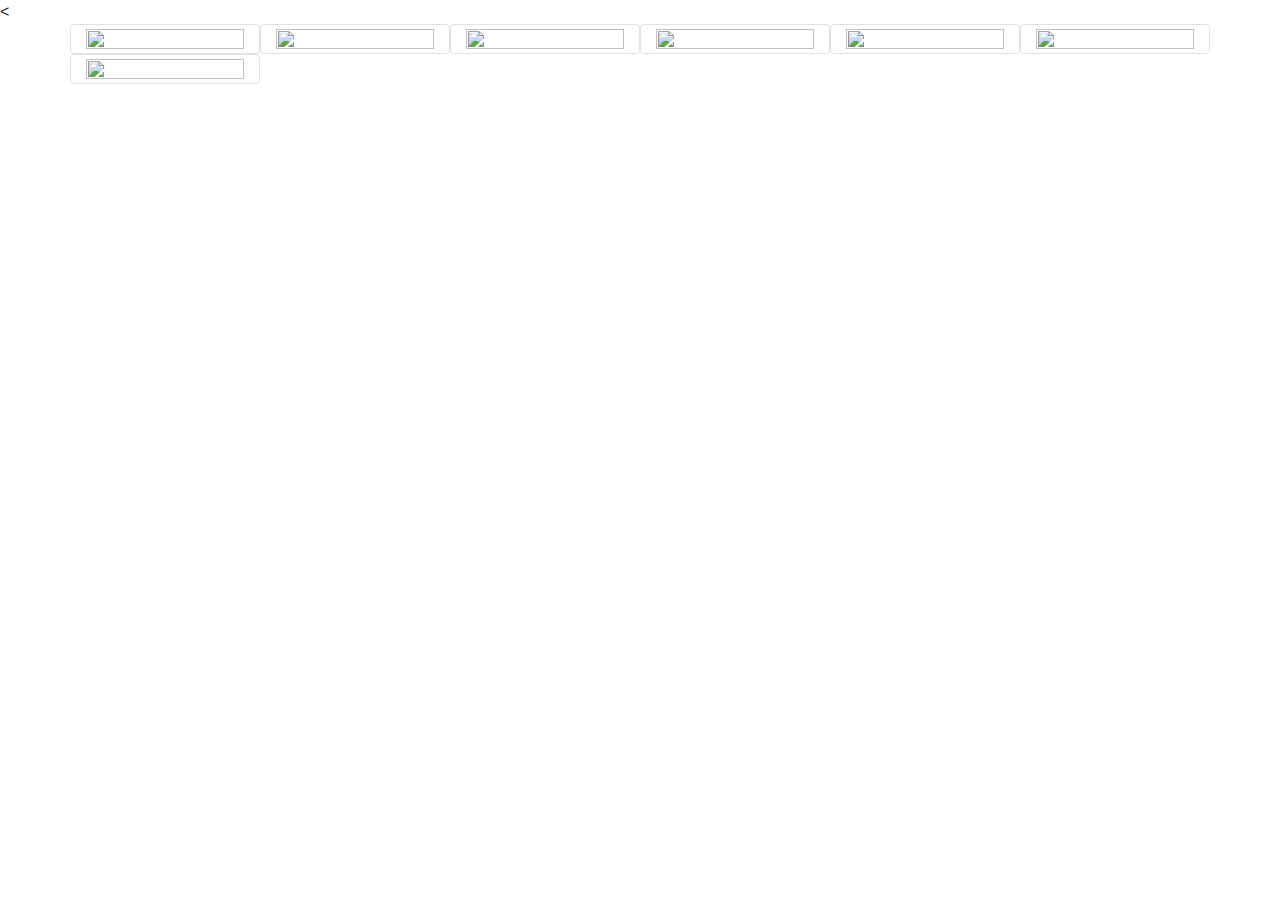
==== index.html @ 482fe5d6 "Rename photoGallery.html to index.html" ====
<html lang="en">
   <head>
     <meta charset="utf-8"/>
     <title>Photo Gallery</title>
     <link rel="stylesheet" type="text/css" href="css/photoGallery.css">
     <meta charset = "UTF-8">
     <link rel="stylesheet" href="https://cdn.jsdelivr.net/npm/bootstrap@4.0.0/dist/css/bootstrap.min.css" integrity="sha384-Gn5384xqQ1aoWXA+058RXPxPg6fy4IWvTNh0E263XmFcJlSAwiGgFAW/dAiS6JXm" crossorigin="anonymous">
     <script src="https://cdn.jsdelivr.net/npm/bootstrap@4.0.0/dist/js/bootstrap.min.js" integrity="sha384-JZR6Spejh4U02d8jOt6vLEHfe/JQGiRRSQQxSfFWpi1MquVdAyjUar5+76PVCmYl" crossorigin="anonymous"></script>
   </head>

   <<body>
      <div class = "container">
        <div class = "row">
        <img src = "file:///Users/cichonkendall/Documents/webPages/images/IMG_0303.jpeg"
        class="col-sm-6 col-md-4 col-lg-2 img-thumbnail">
        <img src = "https://s3-us-west-2.amazonaws.com/s.cdpn.io/389177/bacon.jpg"
        class="col-sm-6 col-md-4 col-lg-2 img-thumbnail">
        <img src = "https://s3-us-west-2.amazonaws.com/s.cdpn.io/389177/bacon.jpg"
        class="col-sm-6 col-md-4 col-lg-2 img-thumbnail">
        <img src = "https://s3-us-west-2.amazonaws.com/s.cdpn.io/389177/bacon.jpg"
        class="col-sm-6 col-md-4 col-lg-2 img-thumbnail">
        <img src = "https://s3-us-west-2.amazonaws.com/s.cdpn.io/389177/bacon.jpg"
        class="col-sm-6 col-md-4 col-lg-2 img-thumbnail">
        <img src = "https://s3-us-west-2.amazonaws.com/s.cdpn.io/389177/bacon.jpg"
        class="col-sm-6 col-md-4 col-lg-2 img-thumbnail">
        <img src = "https://s3-us-west-2.amazonaws.com/s.cdpn.io/389177/bacon.jpg"
        class="col-sm-6 col-md-4 col-lg-2 img-thumbnail">
     </div>
     <script src="https://code.jquery.com/jquery-3.2.1.slim.min.js" integrity="sha384-KJ3o2DKtIkvYIK3UENzmM7KCkRr/rE9/Qpg6aAZGJwFDMVNA/GpGFF93hXpG5KkN" crossorigin="anonymous"></script>
     <script src="https://cdn.jsdelivr.net/npm/popper.js@1.12.9/dist/umd/popper.min.js" integrity="sha384-ApNbgh9B+Y1QKtv3Rn7W3mgPxhU9K/ScQsAP7hUibX39j7fakFPskvXusvfa0b4Q" crossorigin="anonymous"></script>
   </body>
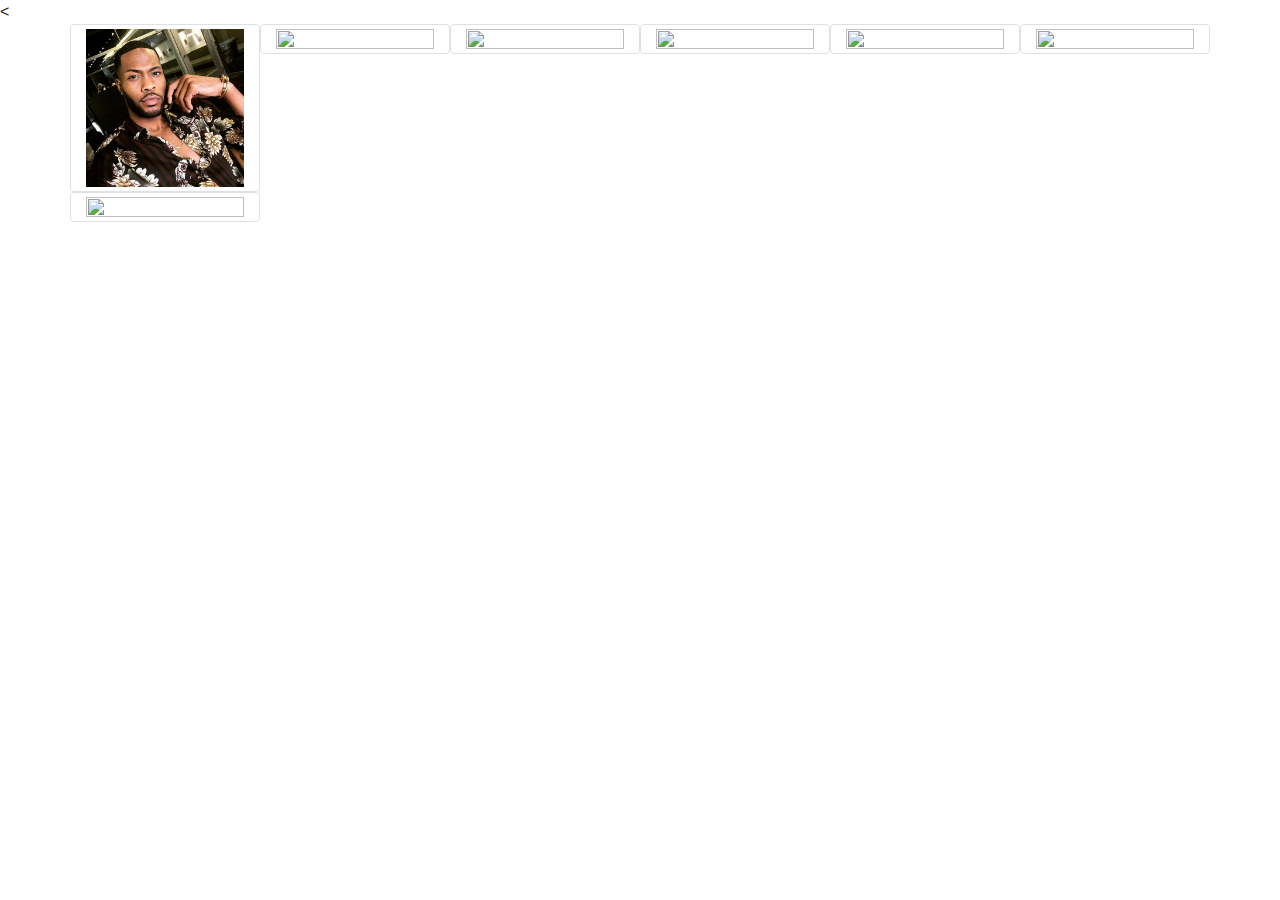
==== commit 13121faf: "Update index.html" ====
--- a/index.html
+++ b/index.html
@@ -11,7 +11,7 @@
    <<body>
       <div class = "container">
         <div class = "row">
-        <img src = "file:///Users/cichonkendall/Documents/webPages/images/IMG_0303.jpeg"
+        <img src = "images/IMG_0303.jpeg"
         class="col-sm-6 col-md-4 col-lg-2 img-thumbnail">
         <img src = "https://s3-us-west-2.amazonaws.com/s.cdpn.io/389177/bacon.jpg"
         class="col-sm-6 col-md-4 col-lg-2 img-thumbnail">
--- a/css/photoGallery.css
+++ b/css/photoGallery.css
@@ -0,0 +1,5 @@
+img {
+width: 200px;
+height: auto;
+border-radius: 25%
+}
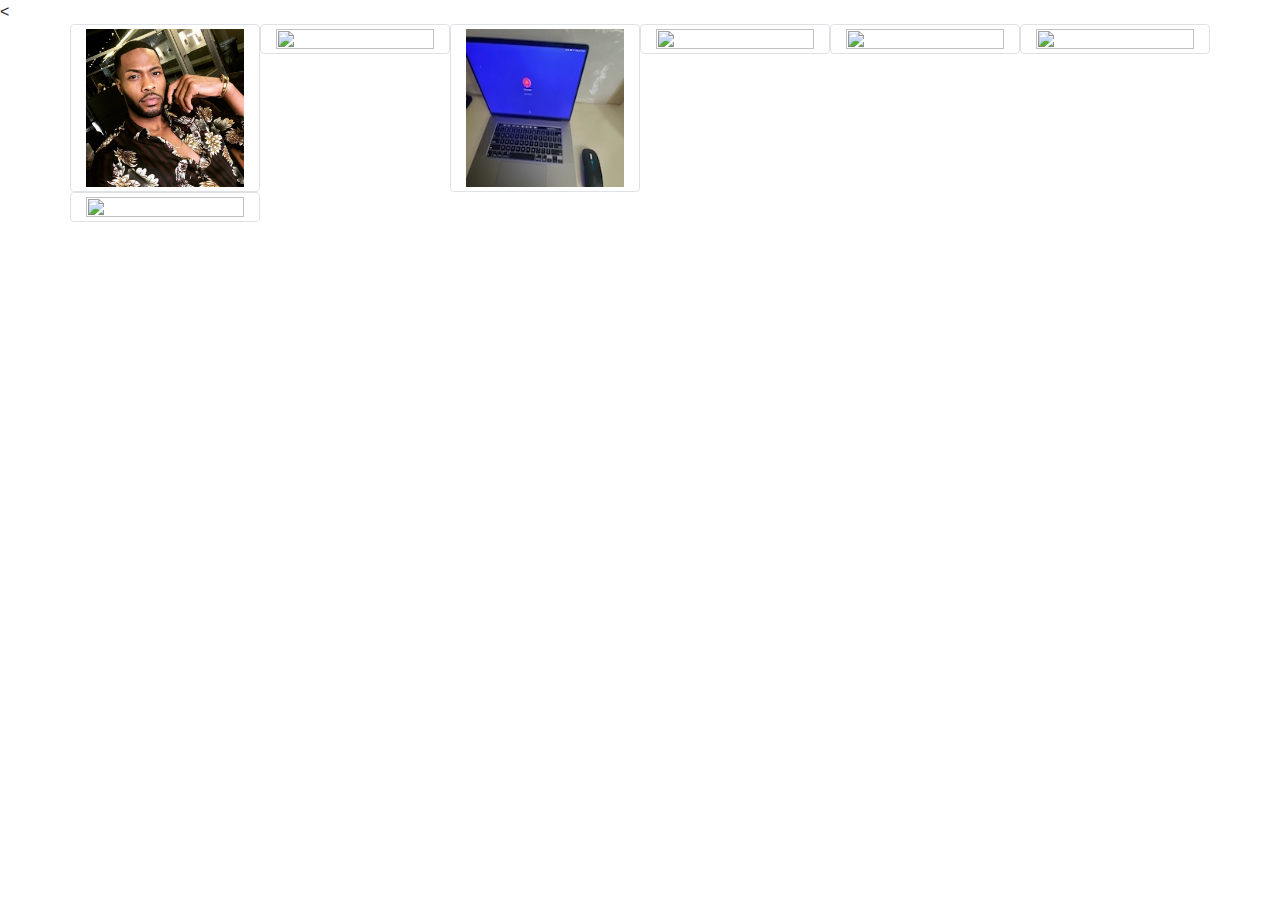
==== commit 89311108: "Update index.html" ====
--- a/index.html
+++ b/index.html
@@ -13,9 +13,9 @@
         <div class = "row">
         <img src = "images/IMG_0303.jpeg"
         class="col-sm-6 col-md-4 col-lg-2 img-thumbnail">
-        <img src = "https://s3-us-west-2.amazonaws.com/s.cdpn.io/389177/bacon.jpg"
+        <img src = "images/Cichon.jpe"
         class="col-sm-6 col-md-4 col-lg-2 img-thumbnail">
-        <img src = "https://s3-us-west-2.amazonaws.com/s.cdpn.io/389177/bacon.jpg"
+        <img src = "images/logo.jpg"
         class="col-sm-6 col-md-4 col-lg-2 img-thumbnail">
         <img src = "https://s3-us-west-2.amazonaws.com/s.cdpn.io/389177/bacon.jpg"
         class="col-sm-6 col-md-4 col-lg-2 img-thumbnail">
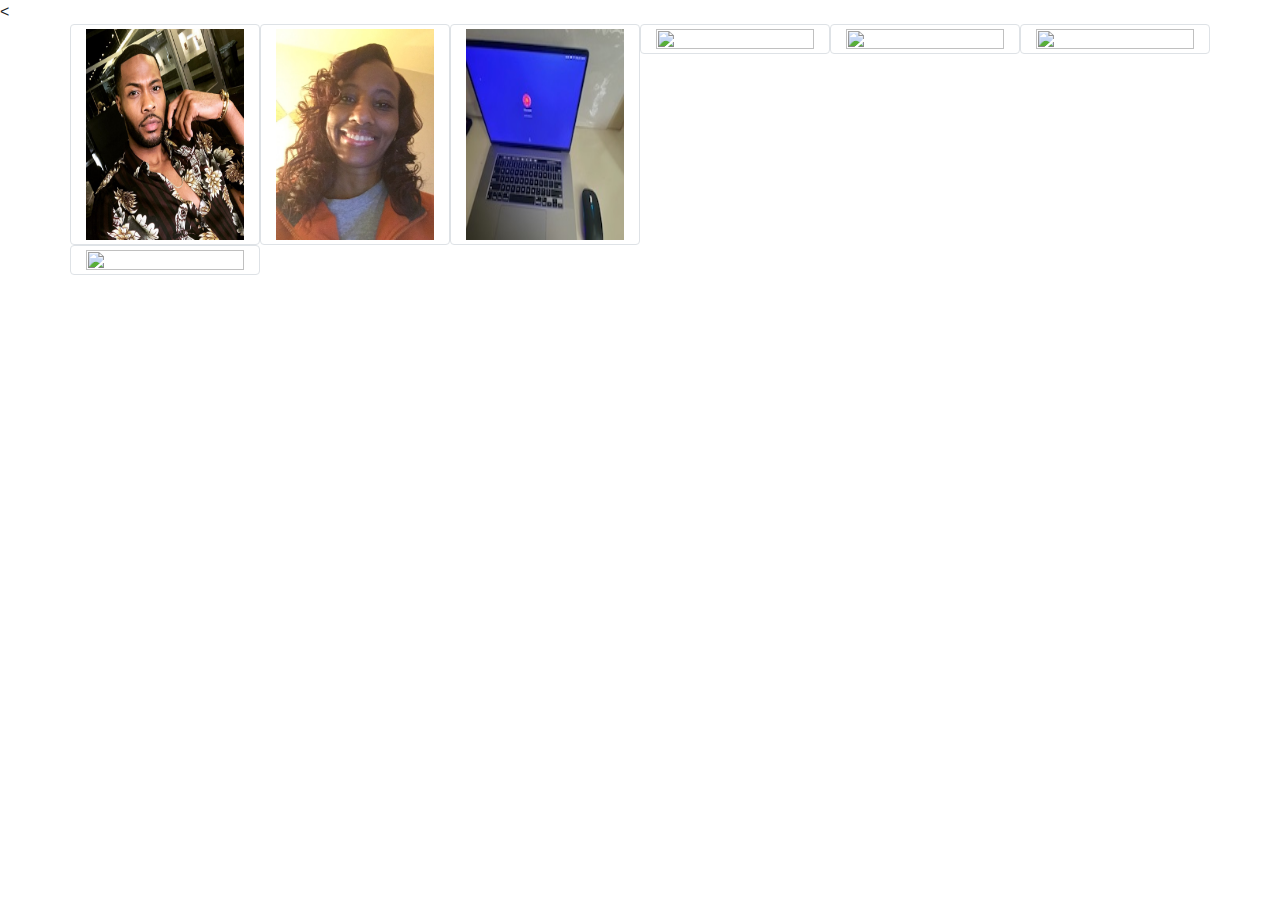
==== commit d568780f: "Update index.html" ====
--- a/index.html
+++ b/index.html
@@ -13,7 +13,7 @@
         <div class = "row">
         <img src = "images/IMG_0303.jpeg"
         class="col-sm-6 col-md-4 col-lg-2 img-thumbnail">
-        <img src = "images/Cichon.jpe"
+        <img src = "images/Cichon.jpeg"
         class="col-sm-6 col-md-4 col-lg-2 img-thumbnail">
         <img src = "images/logo.jpg"
         class="col-sm-6 col-md-4 col-lg-2 img-thumbnail">
